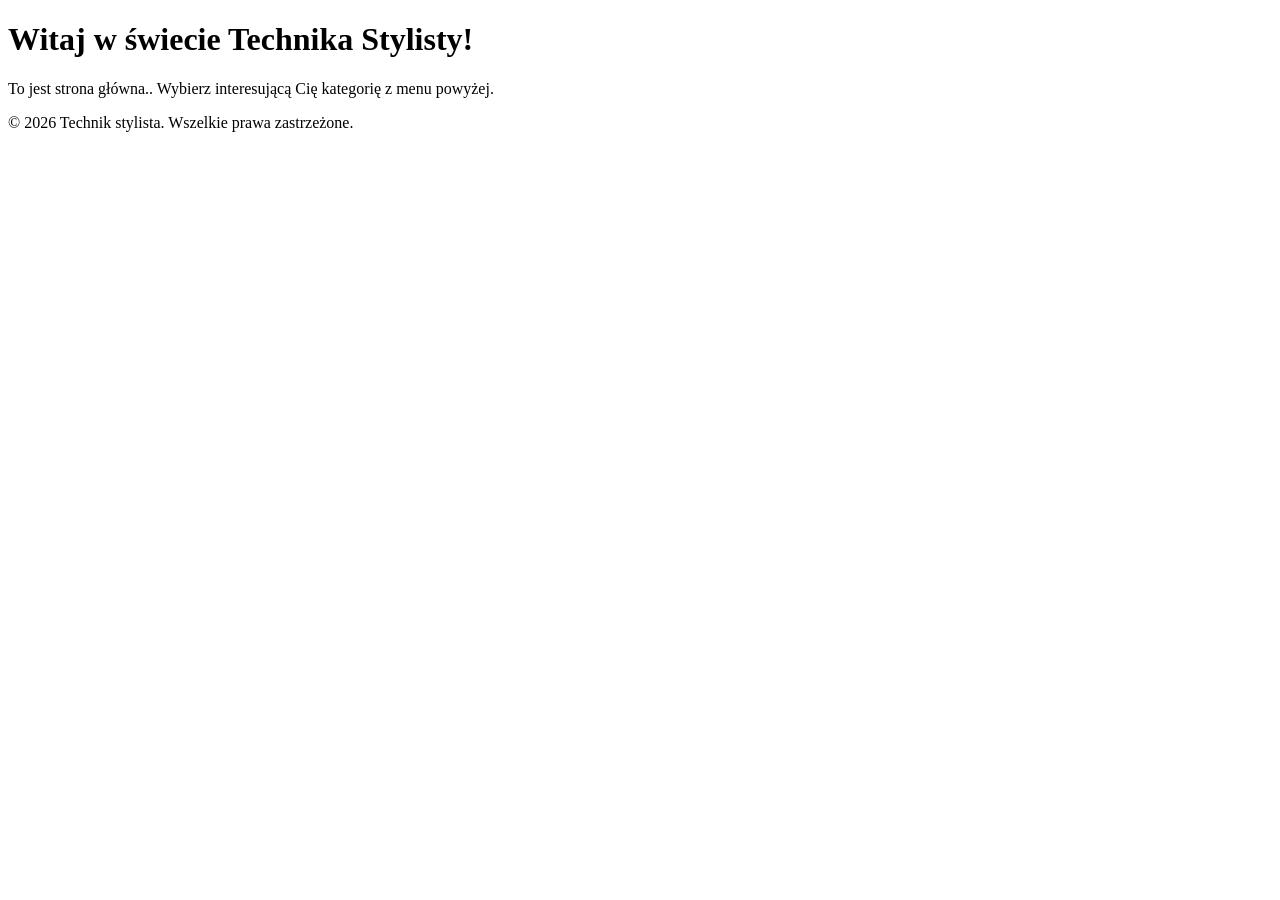
==== index.html @ a6bc1f93 "Create index.html Główna strona" ====
<!DOCTYPE html>
<html lang="pl">
<head>
  <meta charset="UTF-8">
  <meta name="viewport" content="width=device-width, initial-scale=1.0">
  <title>Technik stylista - Strona Główna</title>
  <!-- Tutaj podpinamy styl, który obsłuży całą stronę i menu -->
  <link rel="stylesheet" href="style.css">
</head>
<body>

  <!-- 1. PUSTY KONTENER NA PASEK NAWIGACJI -->
  <div id="miejsce-na-nawigacje"></div>

  <!-- 2. GŁÓWNA ZAWARTOŚĆ STRONY INDEX -->
  <main class="main-content">
    <h1>Witaj w świecie Technika Stylisty!</h1>
    <p>To jest strona główna.. Wybierz interesującą Cię kategorię z menu powyżej.</p>
  </main>

  <!-- 3. STOPKA STRONY -->
  <footer>
    <p>&copy; 2026 Technik stylista. Wszelkie prawa zastrzeżone.</p>
  </footer>

  <!-- 4. SKRYPT JS, KTÓRY WKLEJA NAWIGACJĘ -->
  <script>
    fetch('nawigacja.html')
      .then(response => {
        if (!response.ok) {
          throw new Error('Nie udało się pobrać pliku nawigacji.');
        }
        return response.text();
      })
      .then(data => {
        // Wstrzykuje pobrany kod HTML paska do naszego diva
        document.getElementById('miejsce-na-nawigacje').innerHTML = data;
      })
      .catch(error => {
        console.error('Błąd ładowania nawigacji:', error);
      });
  </script>

</body>
</html>
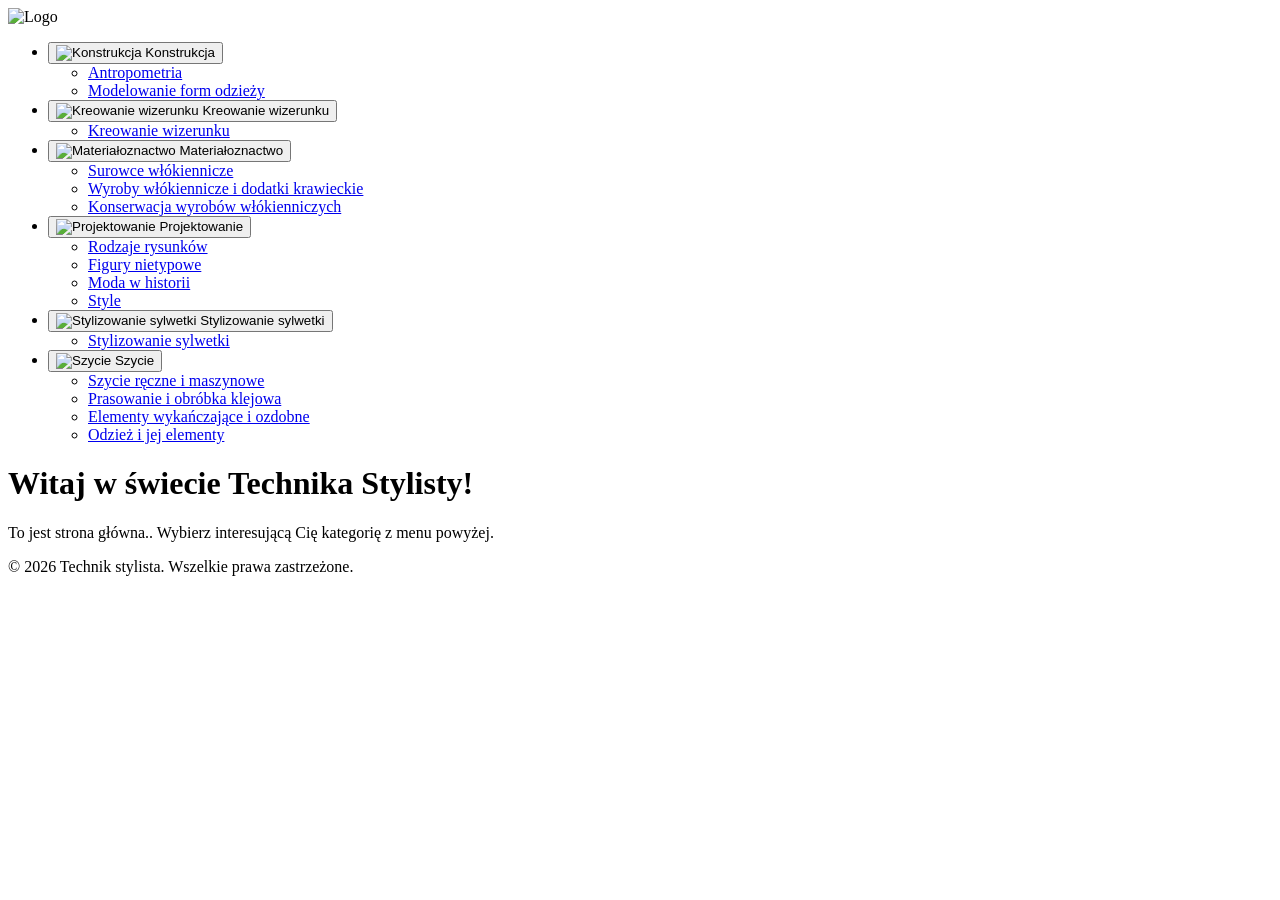
==== commit b11a23d5: "Update index.html" ====
--- a/index.html
+++ b/index.html
@@ -25,7 +25,7 @@
 
   <!-- 4. SKRYPT JS, KTÓRY WKLEJA NAWIGACJĘ -->
   <script>
-    fetch('nawigacja.html')
+    fetch('pasnav.html')
       .then(response => {
         if (!response.ok) {
           throw new Error('Nie udało się pobrać pliku nawigacji.');
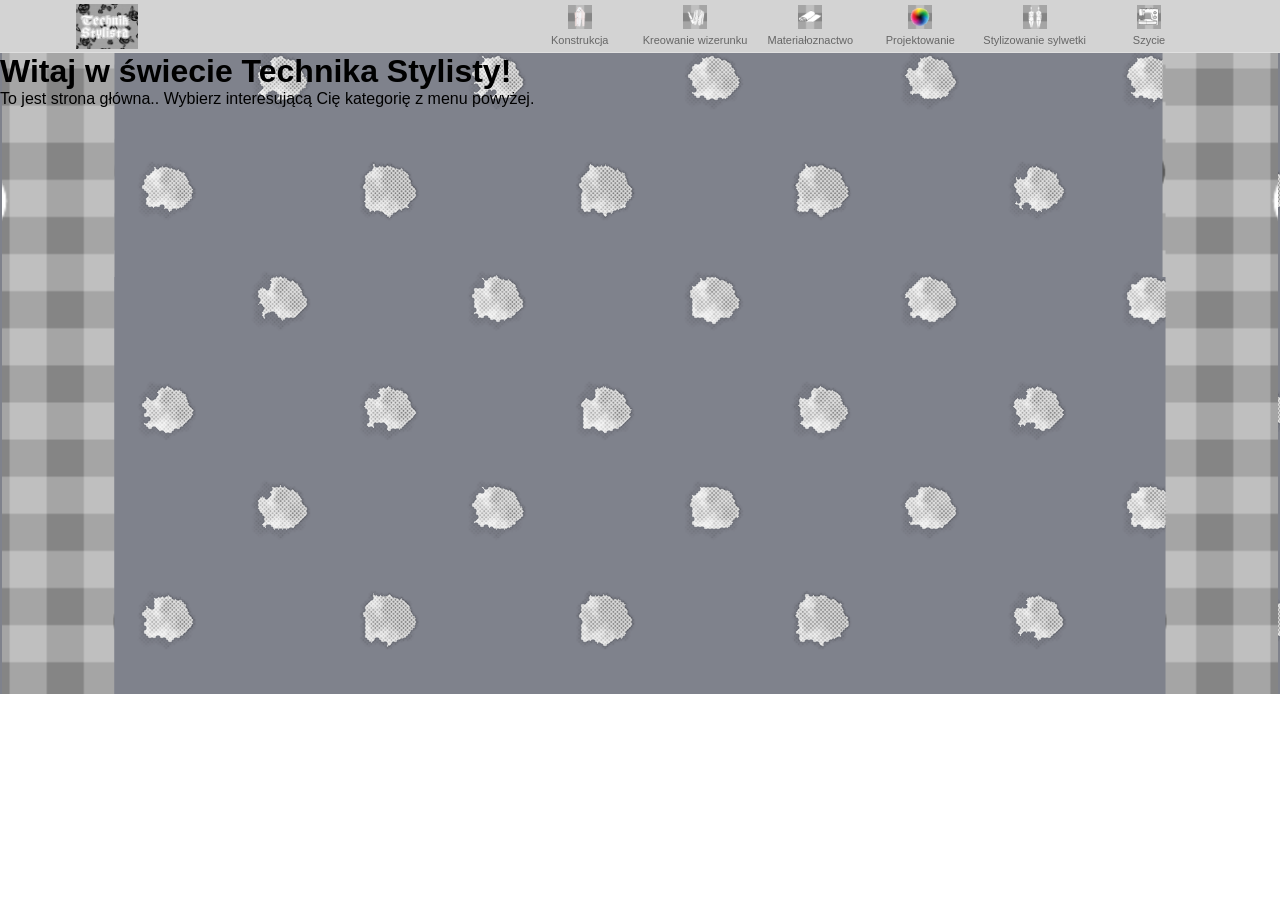
==== commit d5d90f29: "Update index.html" ====
--- a/index.html
+++ b/index.html
@@ -18,10 +18,6 @@
     <p>To jest strona główna.. Wybierz interesującą Cię kategorię z menu powyżej.</p>
   </main>
 
-  <!-- 3. STOPKA STRONY -->
-  <footer>
-    <p>&copy; 2026 Technik stylista. Wszelkie prawa zastrzeżone.</p>
-  </footer>
 
   <!-- 4. SKRYPT JS, KTÓRY WKLEJA NAWIGACJĘ -->
   <script>
--- a/style.css
+++ b/style.css
@@ -0,0 +1,230 @@
+* {
+    margin: 0;
+    padding: 0;
+    box-sizing: border-box;
+}
+
+/* WYGLĄD OGÓLNY */
+body {
+    background-image: url('back.png');
+    background-size: cover;       
+    background-position: center;  
+    background-repeat: no-repeat;
+    font-family: Arial, sans-serif;
+}
+
+/* "LOGO STRONY" */
+.logo-icon {
+    height: 45px;                   
+    width: auto;
+    display: block;
+}
+
+/* --- USTAWIENIA PASKA NAWIGACYJNEGO --- */
+.pasnav {
+    background-color: #d3d3d3;
+    border-bottom: 1px solid #e0e0e0;
+    width: 100%;
+    padding: 0 16px;
+    position: sticky; /* Sprawia, że pasek zostaje na górze podczas przewijania */
+    top: 0;
+    z-index: 100;
+}
+
+/* KONTENER TRZYMAJĄCY STRUKTURĘ */
+.pasnav-container {
+    max-width: 1128px;
+    margin: 0 auto;
+    display: flex;
+    justify-content: space-between;
+    align-items: center;
+    height: 52px; 
+}
+
+/* KONTENER NA MENU Z PRZYCISKAMI */
+.nav-list {
+    display: flex;
+    align-items: center;
+    height: 100%;
+    list-style: none; /* Ukrywa kropki listy w menu */
+}
+
+/* PUDEŁKO TRZYMAJĄCE MENU I PODMENU */
+.roz-men {
+    position: relative;             /* Ważne: punkt odniesienia, by podmenu rozwijało się pod ikoną */
+    display: flex;
+    align-items: center;
+    height: 100%;
+} 
+
+/* ==========================================================================
+   3. PRZYCISKI Z IKONAMI I NAPISAMI 
+   ========================================================================== */
+.but-nav {
+    display: flex;
+    flex-direction: column; 
+    align-items: center;    
+    justify-content: center;
+    text-decoration: none;  
+    color: #666666;         
+    min-width: 110px; /* Zwiększona szerokość, aby zmieścić długie podpisy */      
+    height: 100%;
+    padding: 0 8px; 
+    transition: color 0.2s ease;
+    border: none;
+    outline: none;
+    background: transparent;
+    cursor: pointer; /* Dodano kursor rączki dla przycisku */
+}
+
+/* EFEKT PO NAJECHANIU MYSZKĄ NA MENU */
+.but-nav:hover {
+    color: #191919;
+}
+
+/* STYL DLA ILUSTRACJI W MENU */
+.but-icon {
+    width: 24px;
+    height: 24px;
+    object-fit: contain; /* Gwarantuje brak zniekształceń */
+    margin-bottom: 4px;  /* Odstęp między ilustracją a tekstem pod nią */
+    display: block;
+}
+
+/* STYL DLA NAPISÓW W MENU */
+.but-napis {
+    font-size: 11px;        
+    font-weight: 400;
+    text-align: center;
+    line-height: 1.3;       
+    word-wrap: break-word;  /* Bezpieczne łamanie tekstu, jeśli słowo jest bardzo długie */
+}
+
+/* ==========================================================================
+   4. ROZWIJANA LISTA PODMENU (DROPDOWN)
+   ========================================================================== */
+.roz-list {
+    display: none;                  /* Domyślnie ukryte podmenu */
+    position: absolute;
+    top: 100%;                      /* Rozwija listę bezpośrednio pod dolną krawędzią przycisku */
+    left: 50%;
+    transform: translateX(-50%);    /* Idealnie centruje wysuwane okienko względem ikony */
+    
+    background-color: #ffffff;      
+    border: 1px solid #cccccc;
+    box-shadow: 0px 4px 10px rgba(0,0,0,0.15); 
+    list-style: none;
+    min-width: 240px;               
+    z-index: 9999;                  
+
+    margin-top: 0;                  /* USUWAMY: ten margines tworzył pustą przerwę, przez którą menu znikało */
+    padding-top: 10px;              /* DODAJEMY: przeźroczysty obszar na górze - myszka go nie zgubi */
+    padding-bottom: 8px;            
+}
+
+/* GŁÓWNY MECHANIZM: Pokazuje listę .roz-list, gdy najedziemy myszką na pudełko .roz-men */
+.roz-men:hover .roz-list {
+    display: block;
+}
+
+/* Styl dla pojedynczych linków wewnątrz podmenu (np. Antropometria) */
+.roz-list a {
+    display: block;
+    padding: 8px 20px;
+    color: #444444;                 /* Szary, stonowany kolor tekstu wewnątrz listy */
+    text-decoration: none;          /* Usuwa domyślne podkreślenie linków */
+    font-size: 13px;
+    font-family: sans-serif;
+    transition: background-color 0.2s, color 0.2s; /* Płynne przejście koloru po najechaniu */
+}
+
+/* Efekt wizualny po najechaniu myszką na dany podpunkt w liście */
+.roz-list a:hover {
+    background-color: #e9e9e9;      /* Jasnoszare tło podświetlające wybrany element */
+    color: #000000;                 /* Zmiana tekstu na głęboką czerń */
+}
+
+/* --- STYLIZACJA TEKSTU I TYTUŁÓW --- */
+.h3 {
+    text-align: center;
+}
+
+.p-h3 {
+    text-align: center;
+}
+
+.h1 {
+    text-align: center;
+} /* <-- POPRAWKA: Dodano brakującą klamrę zamykającą dla .h1 */
+
+.p-h1 {
+    text-align: center;
+}
+
+.p-h2 {
+    padding: 20px;
+}
+
+.h2 {
+    padding: 20px;
+}
+
+/* ==========================================================================
+   5. SUROWCE WŁÓKIENNICZE 
+   ========================================================================== */
+/* Podstawowe style tabeli */
+.wlokna-table {
+    width: 100%;
+    border-collapse: collapse;
+    font-family: Arial, sans-serif;
+    font-size: 14px;
+    margin-top: 20px;
+}
+
+/* Wspólne style dla nagłówków i komórek */
+.wlokna-table th, 
+.wlokna-table td {
+    border: 1px solid #555555;
+    padding: 10px;
+    text-align: center;
+}
+
+/* Układ list wewnątrz komórek */
+.wlokna-table ul {
+    list-style-type: square; /* Kwadratowe wypunktowanie */
+    margin: 0;
+    padding-left: 15px;
+    text-align: left; /* Wyrównanie tekstu listy do lewej */
+}
+
+/* Wyrównanie zawartości azbestu do góry */
+.val-top {
+    vertical-align: top;
+}
+
+/* Kolory tła poszczególnych sekcji */
+.row-main-header th {
+    background-color: #b3b3b3;
+    text-transform: uppercase;
+    letter-spacing: 1px;
+}
+
+.row-sub-header-1 th {
+    background-color: #e6e6e6;
+}
+
+/* Kolory główne kategorii */
+.bg-roslinne { background-color: #97cb8a; }
+.bg-zwierzece { background-color: #e5d77d; }
+.bg-mineralne { background-color: #8daed5; }
+
+/* Jasne odcienie dla podkategorii i zawartości */
+.bg-roslinne-light { background-color: #c7e7be; }
+.bg-zwierzece-light { background-color: #f3ebbe; }
+.bg-mineralne-light { background-color: #b7cde6; }
+
+.row-content { background-color: d3d3d3 }
+
+
+
+
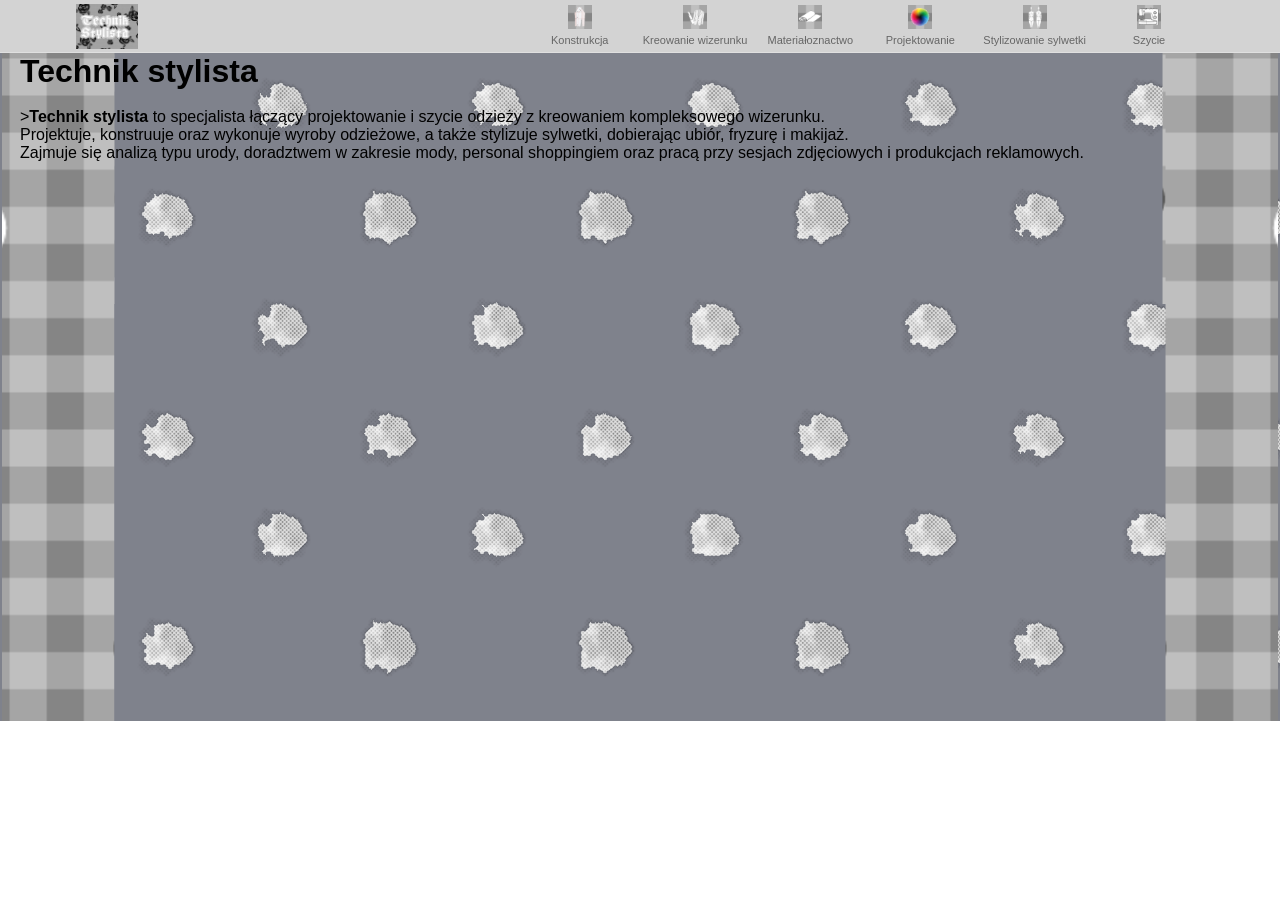
==== commit e82387e5: "Update index.html" ====
--- a/index.html
+++ b/index.html
@@ -14,8 +14,13 @@
 
   <!-- 2. GŁÓWNA ZAWARTOŚĆ STRONY INDEX -->
   <main class="main-content">
-    <h1>Witaj w świecie Technika Stylisty!</h1>
-    <p>To jest strona główna.. Wybierz interesującą Cię kategorię z menu powyżej.</p>
+    <h1 class="h1-stylista"><strong>Technik stylista</strong></h1> <br>
+    <span class="sp-tech">><strong>Technik stylista</strong></span> to specjalista łączący projektowanie i szycie odzieży z kreowaniem kompleksowego wizerunku.
+    <br>
+    Projektuje, konstruuje oraz wykonuje wyroby odzieżowe, a także stylizuje sylwetki, dobierając ubiór, fryzurę i makijaż.
+    <br>
+    Zajmuje się analizą typu urody, doradztwem w zakresie mody, personal shoppingiem oraz pracą przy sesjach zdjęciowych i produkcjach reklamowych.
+</h1>
   </main>
 
 
--- a/style.css
+++ b/style.css
@@ -10,7 +10,10 @@
     background-size: cover;       
     background-position: center;  
     background-repeat: no-repeat;
-    font-family: Arial, sans-serif;
+    /* 1. ZMIANA CZCIONKI DLA CAŁEJ STRONY */
+    font-family: -apple-system, BlinkMacSystemFont, "Segoe UI", Roboto, Helvetica, Arial, sans-serif;
+    /* 2. ODSUNIĘCIE CAŁEJ ZAWARTOŚCI OD KRAWĘDZI STRONY */
+    padding: 0 20px; 
 }
 
 /* "LOGO STRONY" */
@@ -24,9 +27,10 @@
 .pasnav {
     background-color: #d3d3d3;
     border-bottom: 1px solid #e0e0e0;
-    width: 100%;
+    width: calc(100% + 40px); /* Rozszerzenie, by ignorował padding body */
+    margin: 0 -20px;          /* Wyrównanie do krawędzi ekranu */
     padding: 0 16px;
-    position: sticky; /* Sprawia, że pasek zostaje na górze podczas przewijania */
+    position: sticky; 
     top: 0;
     z-index: 100;
 }
@@ -46,12 +50,12 @@
     display: flex;
     align-items: center;
     height: 100%;
-    list-style: none; /* Ukrywa kropki listy w menu */
+    list-style: none; 
 }
 
 /* PUDEŁKO TRZYMAJĄCE MENU I PODMENU */
 .roz-men {
-    position: relative;             /* Ważne: punkt odniesienia, by podmenu rozwijało się pod ikoną */
+    position: relative;             
     display: flex;
     align-items: center;
     height: 100%;
@@ -67,14 +71,14 @@
     justify-content: center;
     text-decoration: none;  
     color: #666666;         
-    min-width: 110px; /* Zwiększona szerokość, aby zmieścić długie podpisy */      
+    min-width: 110px;       
     height: 100%;
     padding: 0 8px; 
     transition: color 0.2s ease;
     border: none;
     outline: none;
     background: transparent;
-    cursor: pointer; /* Dodano kursor rączki dla przycisku */
+    cursor: pointer; 
 }
 
 /* EFEKT PO NAJECHANIU MYSZKĄ NA MENU */
@@ -86,8 +90,8 @@
 .but-icon {
     width: 24px;
     height: 24px;
-    object-fit: contain; /* Gwarantuje brak zniekształceń */
-    margin-bottom: 4px;  /* Odstęp między ilustracją a tekstem pod nią */
+    object-fit: contain; 
+    margin-bottom: 4px;  
     display: block;
 }
 
@@ -97,18 +101,18 @@
     font-weight: 400;
     text-align: center;
     line-height: 1.3;       
-    word-wrap: break-word;  /* Bezpieczne łamanie tekstu, jeśli słowo jest bardzo długie */
+    word-wrap: break-word;  
 }
 
 /* ==========================================================================
    4. ROZWIJANA LISTA PODMENU (DROPDOWN)
    ========================================================================== */
 .roz-list {
-    display: none;                  /* Domyślnie ukryte podmenu */
+    display: none;                  
     position: absolute;
-    top: 100%;                      /* Rozwija listę bezpośrednio pod dolną krawędzią przycisku */
+    top: 100%;                      
     left: 50%;
-    transform: translateX(-50%);    /* Idealnie centruje wysuwane okienko względem ikony */
+    transform: translateX(-50%);    
     
     background-color: #ffffff;      
     border: 1px solid #cccccc;
@@ -117,8 +121,8 @@
     min-width: 240px;               
     z-index: 9999;                  
 
-    margin-top: 0;                  /* USUWAMY: ten margines tworzył pustą przerwę, przez którą menu znikało */
-    padding-top: 10px;              /* DODAJEMY: przeźroczysty obszar na górze - myszka go nie zgubi */
+    margin-top: 0;                  
+    padding-top: 10px;              
     padding-bottom: 8px;            
 }
 
@@ -127,21 +131,21 @@
     display: block;
 }
 
-/* Styl dla pojedynczych linków wewnątrz podmenu (np. Antropometria) */
+/* Styl dla pojedynczych linków wewnątrz podmenu */
 .roz-list a {
     display: block;
     padding: 8px 20px;
-    color: #444444;                 /* Szary, stonowany kolor tekstu wewnątrz listy */
-    text-decoration: none;          /* Usuwa domyślne podkreślenie linków */
+    color: #444444;                 
+    text-decoration: none;          
     font-size: 13px;
-    font-family: sans-serif;
-    transition: background-color 0.2s, color 0.2s; /* Płynne przejście koloru po najechaniu */
+    /* Usunięto font-family, aby dziedziczyło czcionkę globalną */
+    transition: background-color 0.2s, color 0.2s; 
 }
 
 /* Efekt wizualny po najechaniu myszką na dany podpunkt w liście */
 .roz-list a:hover {
-    background-color: #e9e9e9;      /* Jasnoszare tło podświetlające wybrany element */
-    color: #000000;                 /* Zmiana tekstu na głęboką czerń */
+    background-color: #e9e9e9;      
+    color: #000000;                 
 }
 
 /* --- STYLIZACJA TEKSTU I TYTUŁÓW --- */
@@ -155,7 +159,7 @@
 
 .h1 {
     text-align: center;
-} /* <-- POPRAWKA: Dodano brakującą klamrę zamykającą dla .h1 */
+} 
 
 .p-h1 {
     text-align: center;
@@ -176,7 +180,7 @@
 .wlokna-table {
     width: 100%;
     border-collapse: collapse;
-    font-family: Arial, sans-serif;
+    /* Usunięto font-family, aby dziedziczyło czcionkę globalną */
     font-size: 14px;
     margin-top: 20px;
 }
@@ -191,10 +195,10 @@
 
 /* Układ list wewnątrz komórek */
 .wlokna-table ul {
-    list-style-type: square; /* Kwadratowe wypunktowanie */
+    list-style-type: square; 
     margin: 0;
     padding-left: 15px;
-    text-align: left; /* Wyrównanie tekstu listy do lewej */
+    text-align: left; 
 }
 
 /* Wyrównanie zawartości azbestu do góry */
@@ -223,8 +227,8 @@
 .bg-zwierzece-light { background-color: #f3ebbe; }
 .bg-mineralne-light { background-color: #b7cde6; }
 
-.row-content { background-color: d3d3d3 }
-
-
-
-
+.row-content { background-color: #d3d3d3; } /* Poprawiono brakujący średnik */
+
+
+
+
